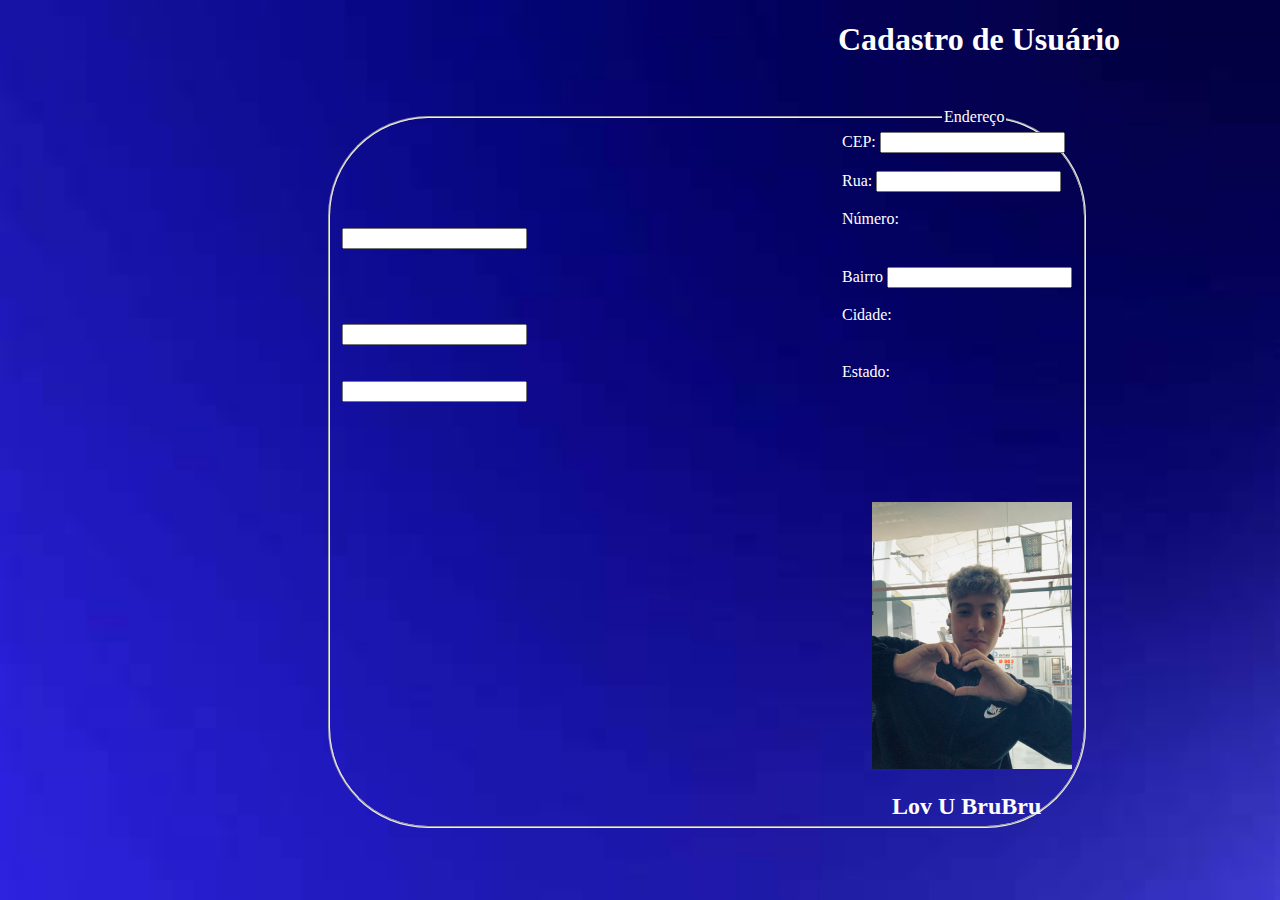
==== index2.html @ e3ed81ce "Add files via upload" ====
<!DOCTYPE html>
<html lang="pt-br">
<head>
    <meta charset="UTF-8">
    <meta http-equiv="X-UA-Compatible" content="IE=edge">
    <meta name="viewport" content="width=device-width, initial-scale=1.0">
    <title>API-CEP</title>
    <style>
        body {
            background-image: url(img/OIP.jfif);
            background-size: cover; /* Ajusta a imagem para cobrir toda a área */
            background-position: center; /* Centraliza a imagem */
            background-repeat: no-repeat; /* Impede a repetição da imagem */
        }
    </style>
    <link rel="stylesheet" href="style.css">
    <a href="img/OIP.jfif"></a>
</head>
<body>
    <h1>Cadastro de Usuário</h1>
        <fieldset>
            <legend>Endereço</legend>
            <label for="cep">CEP:</label>
            <input type="number" id="cep" autocomplete="off">
            <br><br>
            <label for="rua">Rua:</label>
            <input type="text" id="rua" readonly>
            <br><br>
            <label for="numero">Número:</label>
            <input type="number" id="numero">
            <br><br>
            <label for="bairro">Bairro</label>
            <input type="text" id="bairro" readonly>
            <br><br>
            <label for="cidade">Cidade:</label>
            <input type="text" id="cidade" readonly>
            <br><br>
            <label for="estado">Estado:</label>
            <input type="text" id="estado" readonly>
    <br>
    <img src="img/eb561cc5-507a-4e51-99a2-02a17c0528e6.jfif" alt="euzinho">
    <h2>Lov U BruBru</h2>
</body>
<script>
    //preencher os inputs com arrow functions
    const preencherFormulario = (endereco) => {
    document.getElementById("rua").value = endereco.logradouro;
    document.getElementById("bairro").value = endereco.bairro;
    document.getElementById("cidade").value = endereco.localidade;
    document.getElementById("estado").value = endereco.uf;
}
//autopreenchimento
const cepValido = (cep) => {
    if (cep.length == 8) {
        return true;
    } else {
        return false;
    }
}
//buscar API
//Com async e await podemos trabalhar com código assíncrono em um estilo mais parecido com o bom e velho código síncrono.
const pesquisarCep = async () => {
    const cep = document.getElementById("cep").value;
    const url = `http://viacep.com.br/ws/${cep}/json/`;
    if (cepValido(cep)) {
        const dados = await fetch(url);
        const endereco = await dados.json();
            preencherFormulario(endereco);
        }
}
document.getElementById("cep").addEventListener("focusout", pesquisarCep);
</script>
</html>
---- style.css ----
h1 {
    margin-left: 830px;
    color: rgb(255, 255, 255);
}

h2 {
    margin-left: 550px;
    color: white;
}

fieldset {
    position: relative;
    border-radius: 100px;
    margin-top: 50px;
    margin-left: 320px;
    height: 700px;
    margin-right: 200px;
}

legend {
    margin-left: 600px;
    color: white;
}

label {

    color: white;
    margin-left: 500px;

}

img {
    width: 200px;
    margin-top: 100px;
    margin-left: 530px;
}
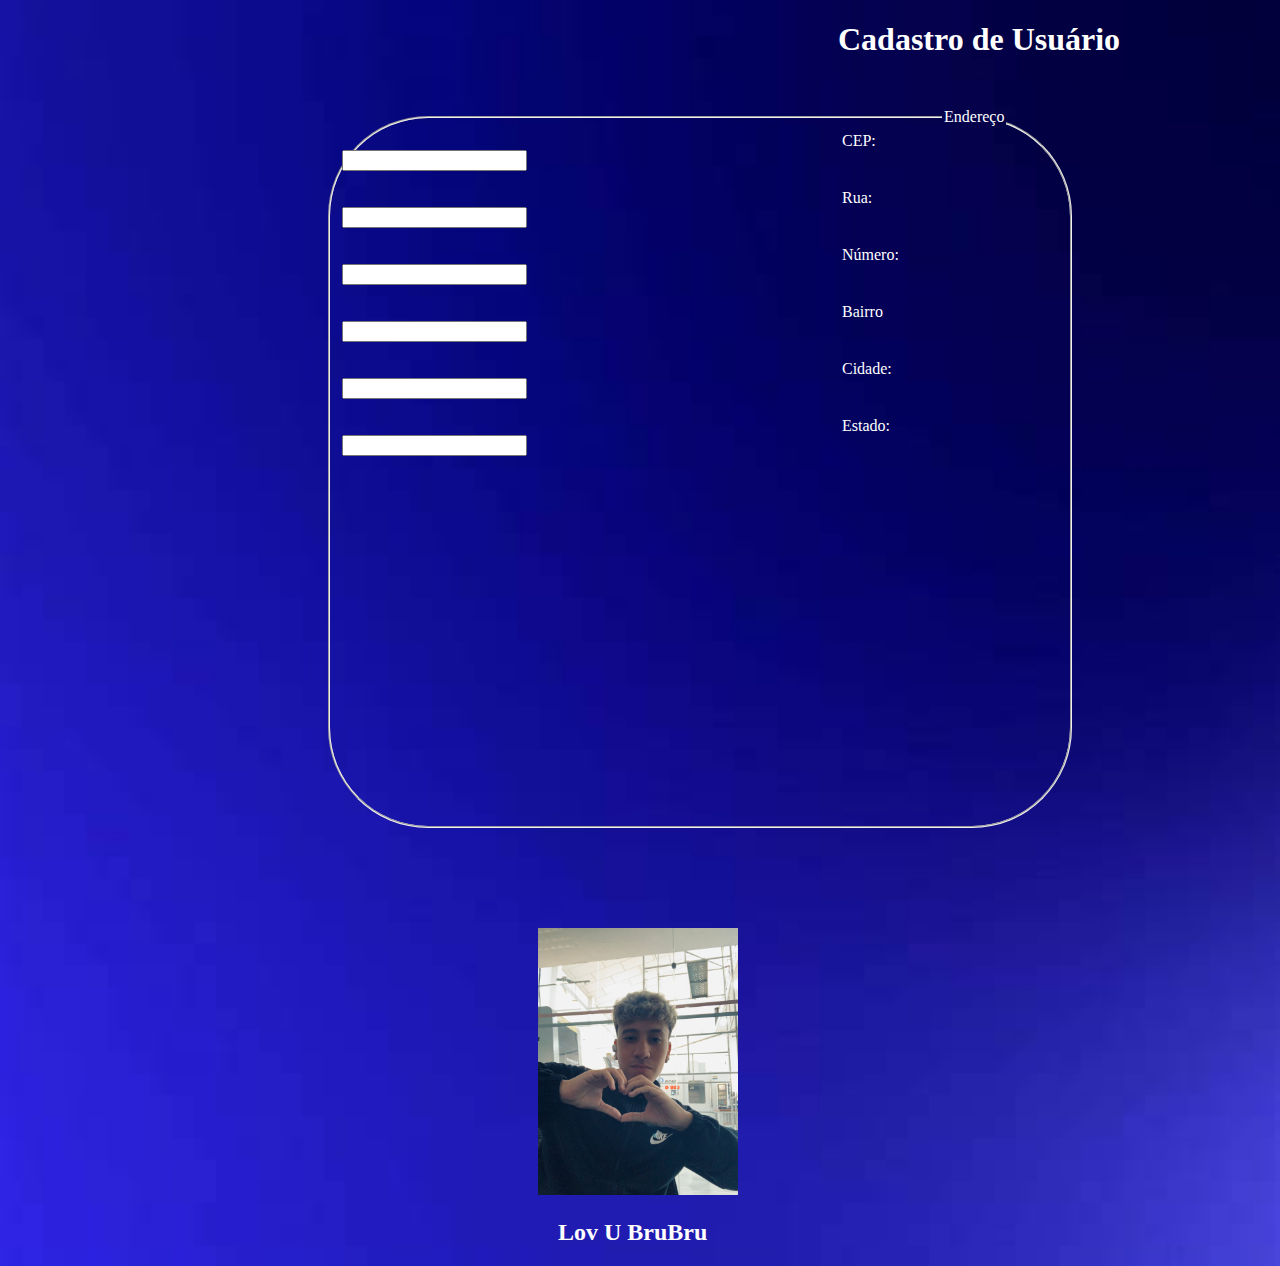
==== commit fa50f748: "Update index2.html" ====
--- a/index2.html
+++ b/index2.html
@@ -18,6 +18,7 @@
 </head>
 <body>
     <h1>Cadastro de Usuário</h1>
+    <form>
         <fieldset>
             <legend>Endereço</legend>
             <label for="cep">CEP:</label>
@@ -38,6 +39,8 @@
             <label for="estado">Estado:</label>
             <input type="text" id="estado" readonly>
     <br>
+        </fieldset>
+    </form>
     <img src="img/eb561cc5-507a-4e51-99a2-02a17c0528e6.jfif" alt="euzinho">
     <h2>Lov U BruBru</h2>
 </body>
@@ -70,4 +73,4 @@
 }
 document.getElementById("cep").addEventListener("focusout", pesquisarCep);
 </script>
-</html>+</html>
